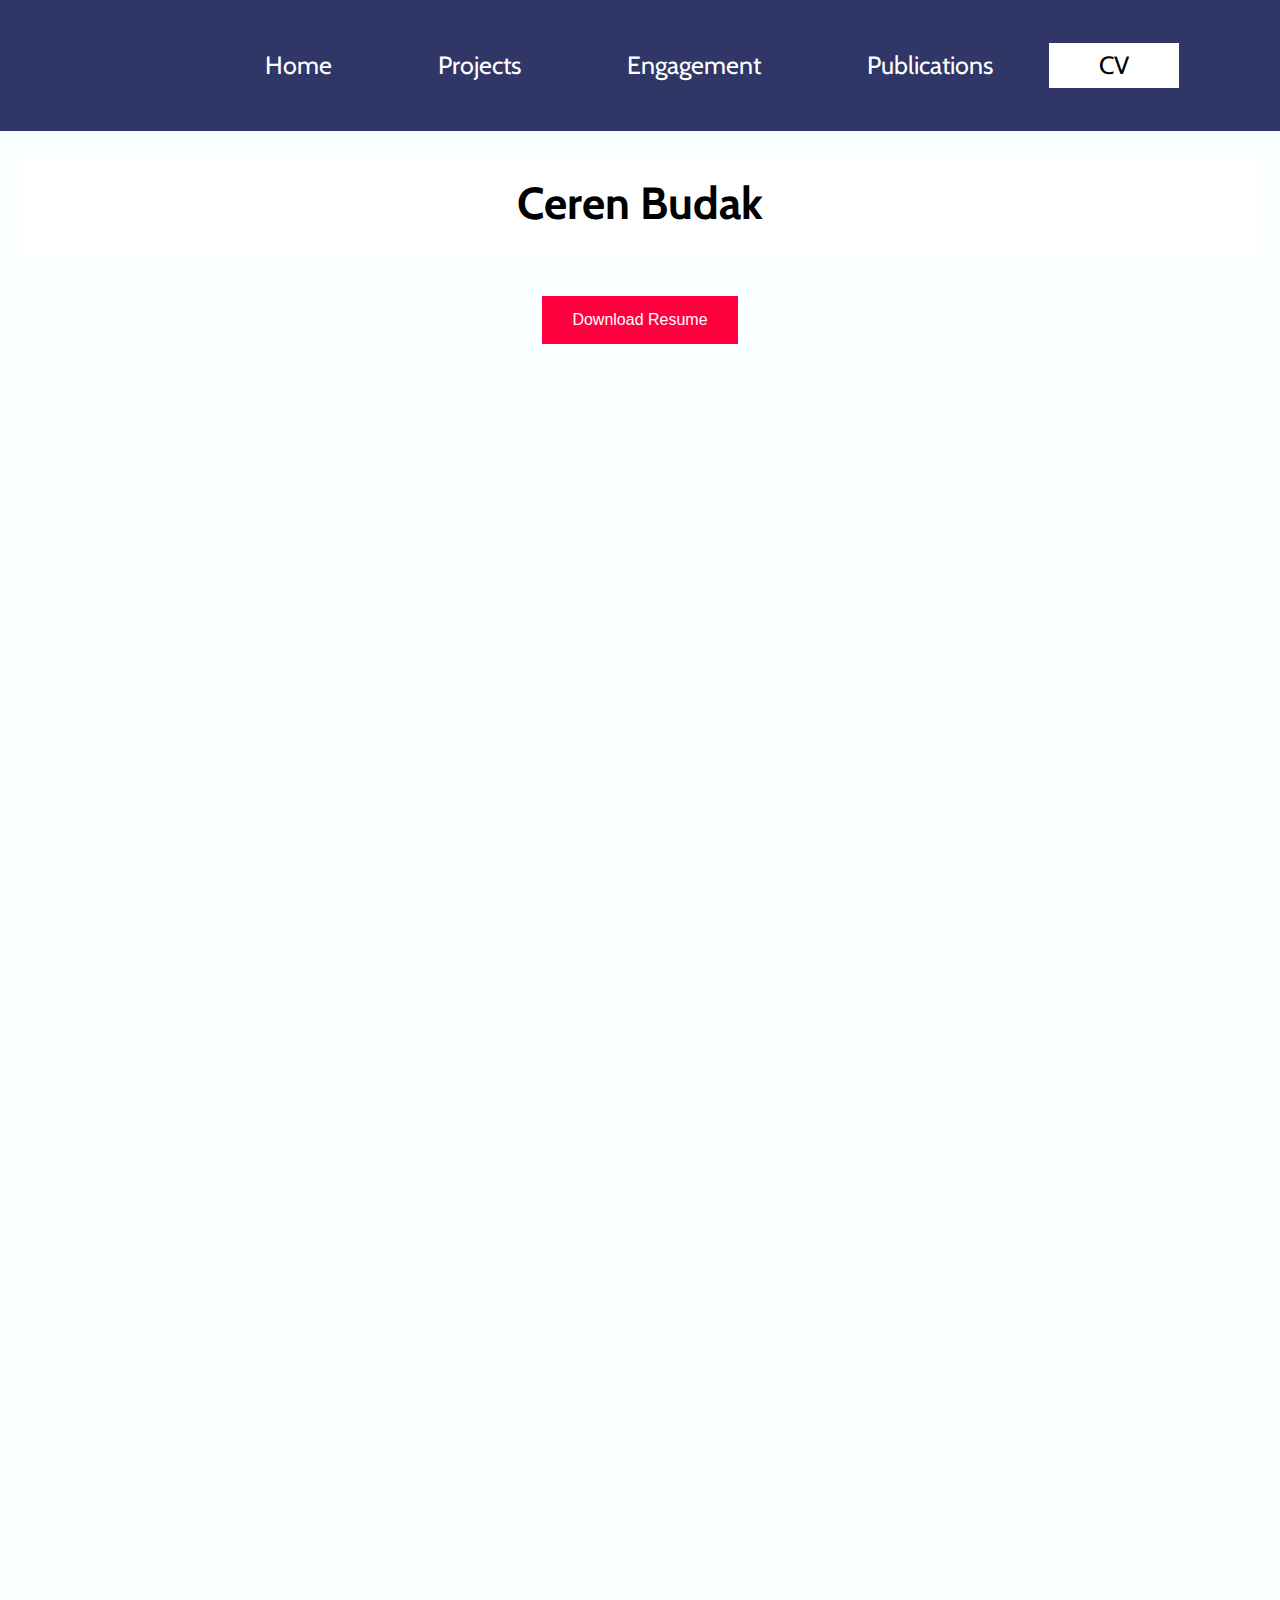
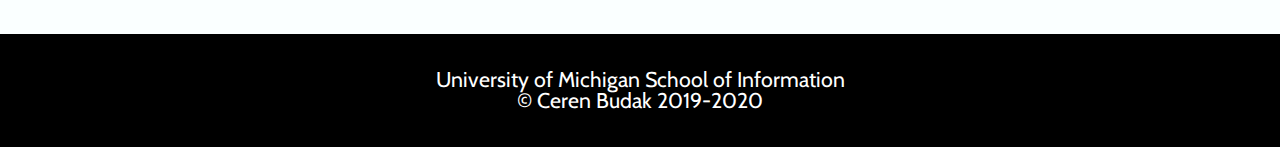
==== cv.html @ 0b7fe844 "Add files via upload" ====
<!DOCTYPE html>
<html lang="en" dir="ltr">
<head>
    <meta charset="utf-8">
    <meta name="viewport" content="width=device-width, initial-scale=1.0">
    <link rel="stylesheet" type="text/css" href="style/html5reset.css">
    <link rel="stylesheet" type="text/css" href="style/style.css">
    <link href="https://fonts.googleapis.com/css?family=Cabin|Ibarra+Real+Nova&display=swap" rel="stylesheet">
</head>
<body>
        <div class="skip"><a href="#main">Skip to Main Content</a></div>
        <div class="nav">
          <nav>
            <ul class='nav-links'>
              <li><a href="index.html">Home</a></li>
              <li><a href="projects.html">Projects</a></li>
              <li><a href="engagement.html" >Engagement</a></li>
              <li><a href="publications.html">Publications</a></li>
              <li><a href="cv.html" class='active-page'>CV</a></li>
            </ul>
          </nav>
        </div>
        <div class="container">

        <header id="main">
          <h1>Ceren Budak</h1>
        </header>
          <iframe src="./files/cv.pdf"></iframe>

          <form method="get" action="./files/cv.pdf" target="_blank"><button type="submit">Download Resume</button></form>
          <!-- Bootstrap core JavaScript, need to download Bootstrap to use...check if necessary. -->
          <!-- <script src="./files/jquery.min.js.download"></script>
          <script src="./files/bootstrap.bundle.min.js.download"></script> -->
</div>
        <footer>
          <p>University of Michigan School of Information <br/>
            &copy; Ceren Budak 2019-2020</p>
        </footer>
      </body>
    </html>
---- style/style.css ----
body{
    font-family:'Cabin', sans-serif;
    margin: 0;
    padding: 0;
    font-size: 16pt;
    background-color: #faffff;
  }

a{
  color: #ff003f;
  text-decoration: none;
}
a:hover{
  text-decoration: underline;
}
nav{
  background-color: rgb(48, 55, 103);
}
nav a{
  display: block;
  color: white;
  text-decoration: none;
  padding: 10px 50px 10px 50px;
}
nav li{
  padding: 3px;
}

nav a:hover{
  text-decoration: underline;
  background-color: rgba(255, 255, 255, .8);
  color: black;
}
h1{
  font-size: 3em;
  align-items: center;
  background-color: white;
  padding: 30px;
}
P{
padding:5px;
}

.active-page{
  background-color: white;
  color: black;
}

.skip a{
  background: rgba(255, 255, 255, .8);
  color: black;
  left: 0;
  padding: 6px;
  position: absolute;
  top: -40px;
  -webkit-transition: top 1s ease-out;
  transition: top 1s ease-out;
  z-index: 1;
}
.skip a:focus{
  top: 0px;
}

:focus{
  outline: 2px solid black;
}

.nav-links{
  padding: 20px;
  display:flex;
  align-items: center;
  flex-direction: column;
  justify-content: space-between;
  text-align: center;
}

li{
  list-style: none;
}

img{
  display: block;
  margin-left: auto;
  margin-right: auto;
  width:50%;
  text-align:center;
  padding:10px;
}

iframe{
  width: 600px;
  max-width: 80%;
  height: 400px;
  max-height: 80%;
  display: block;
  margin-left: auto;
  margin-right: auto;
  margin-top: 60px;
}

button{
  background-color: #ff003f;
  border: none;
  color: white;
  padding: 15px 30px;
  text-align: center;
  text-decoration: none;
  display: block;
  font-size: 16px;
  margin-left: auto;
  margin-right: auto;
  margin-top: 30px;
  margin-bottom: 60px;
}
.container{
  padding: 20px;
  padding-bottom: 70px;
}

header{
  font-size: 15px;
  text-align:center;
}

h2{
  color: darkslateblue;
  text-decoration:underline;
  margin-top: 30px;
  text-align: center;
  font-size: 24px;
}

h3{
  color:darkslategray;
  margin-top: 30px;
  font-size: 22px;
}
h4{
  margin-top: 20px;
}
.service ul li{
  margin-top: 10px;
}
footer{
  background-color: black;
  color: white;
  text-align: center;
  padding: 30px;
}

@media all and (min-width:720px){
.profile-img{
}

}

@media all and (min-width:1200px){

nav{
  padding: 20px;
  padding-left: 15%;
  padding-right: 15%;
}
.nav-links{
  display:flex;
  align-items: flex-end;
  flex-direction: row;
  justify-content: space-between;
  text-align: center;
}
nav ul{
    /* display:flex; */
    font-size: 25px;
  }

.container{
  display: grid;
  grid-template-rows: auto auto auto auto auto;
  grid-template-columns: 200px auto auto 200px;
  align-items: center;
  grid-gap: 10px;
  padding-bottom: 200px;
  }

header{
  grid-column: 1/-1;
}

img{
  margin-left: auto;
  margin-right: auto;
  width: 70%;
  text-align: center;
  padding: 10px;
}

h2{
  grid-column:2/-1;
  grid-row:2;
}

#movements, #media, #networks, #deliberation, #charity{
  grid-column:3;
}

.profile-img{
  grid-column: 2;
}

.news-img{
  grid-column: 2;
  /* grid-row: 3; */
  width:90%;
}

.news-text{
  grid-column:3;
  /* grid-row:3; */
}

.social-text{
  grid-column:3;
  /* grid-row:3; */
}

.network-text{
  grid-column:3;
  /* grid-row:3; */
}

.diss-text{
  grid-column:3;
  /* grid-row:3; */
}

.charity-text{
  grid-column:3;
  /* grid-row:3; */
}

.socialmedia-img{
  grid-column: 2;
  width:90%;
}

.network-img{
  grid-column:2;
  width:90%;
}

.diss-img{
  grid-column:2;
  width:90%;
}

.charity-img{
  grid-column:2;
  width:90%;
}

iframe{
  grid-column: 2/ span 2;
  grid-row: 3;
  width: 800px;
  max-width: 100%;
  height: 1000px;
  max-height: 100%;
  margin-top: 0px;
}

form{
  grid-column: 2/ span 2;
  grid-row: 2;
  font-size: 16px;
}
.text {
  grid-column: 2/-2;
}




@media screen and (prefers-reduced-motion: reduce){
  html{
      scroll-behavior: auto;
  }

  .skip a{
    background: white;
    color: black;
    left: 0;
    padding: 6px;
    position: absolute;
    top: -40px;
    -webkit-transition: none !important;
    transition: none !important;
    z-index: 1;
  }

  .skip a:focus{
    top:0;
  }
}
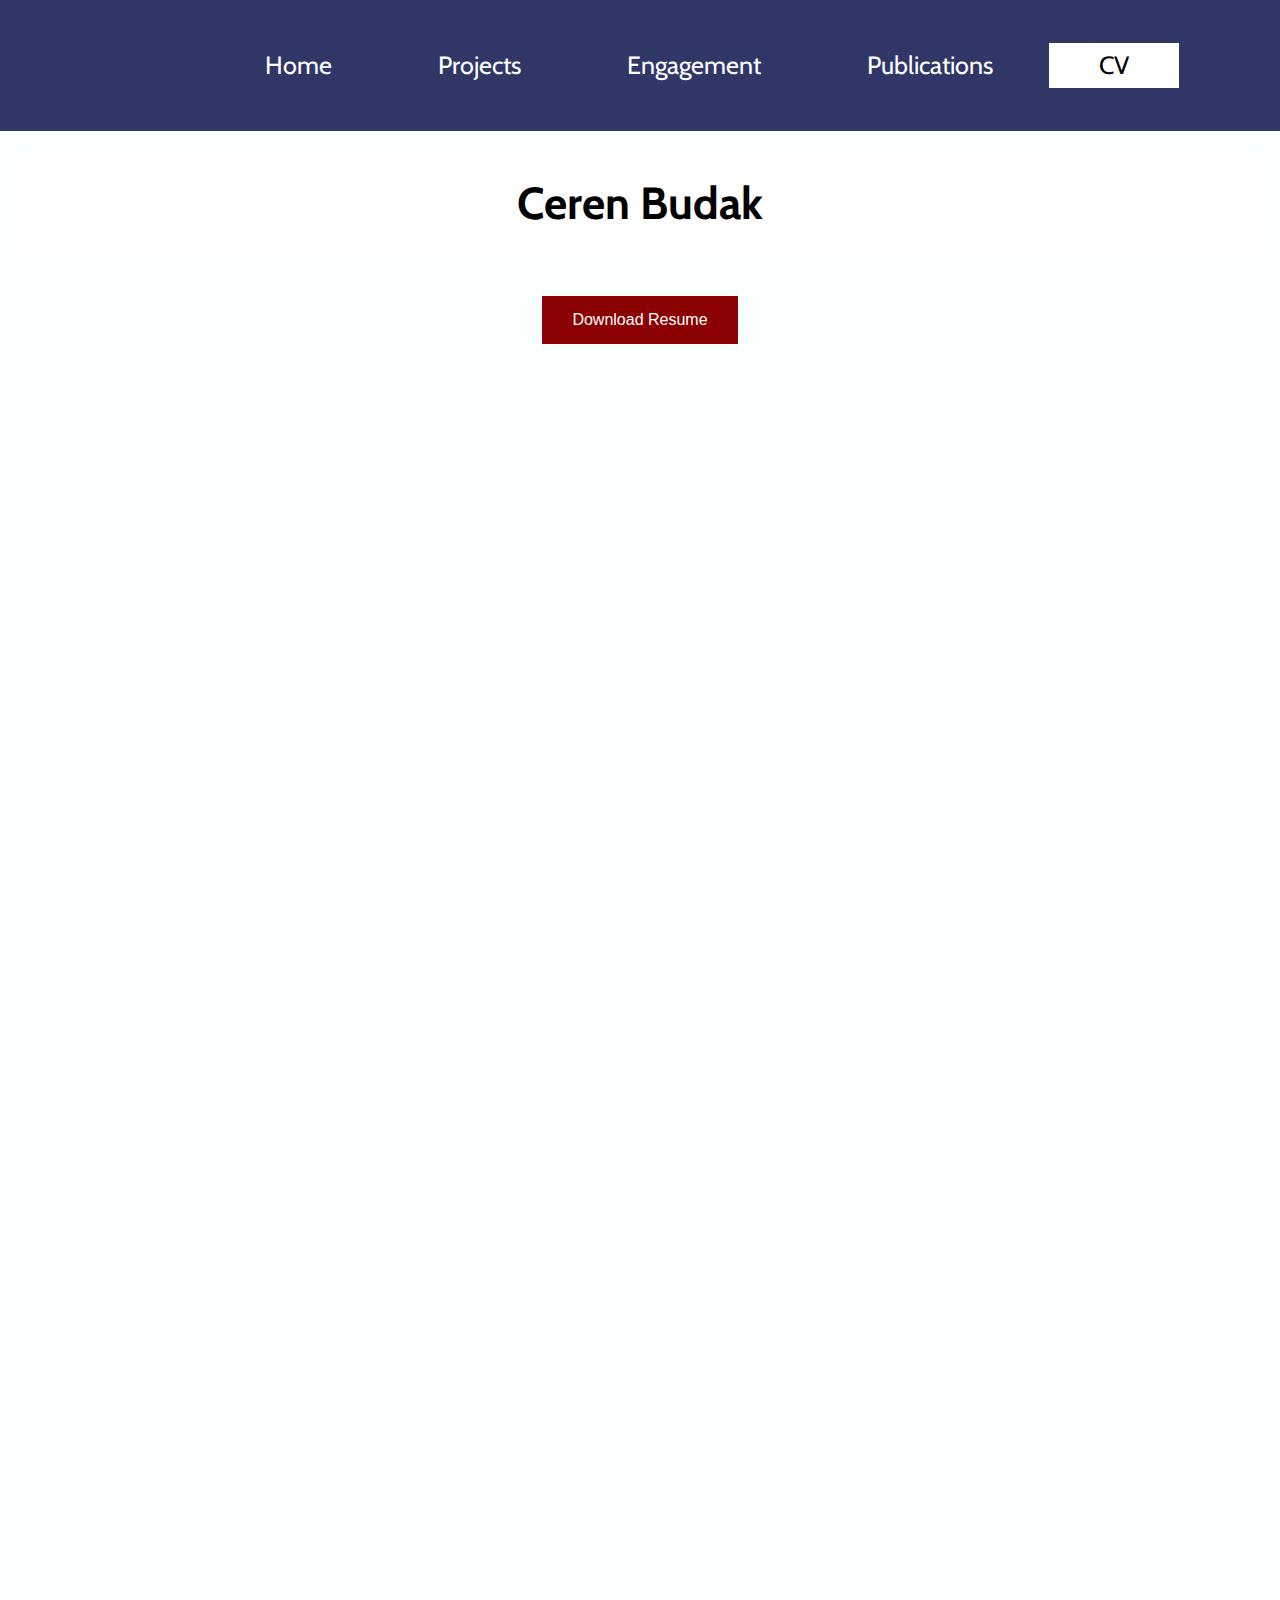
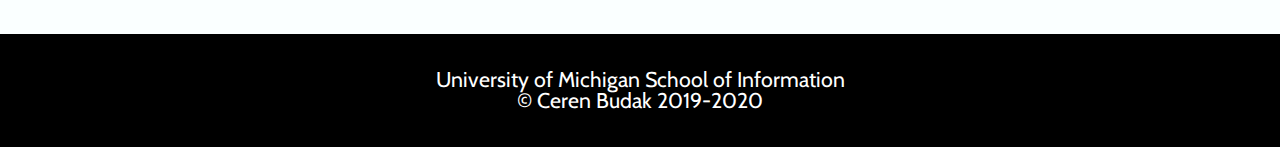
==== commit 73e793c0: "Add files via upload" ====
--- a/cv.html
+++ b/cv.html
@@ -6,8 +6,10 @@
     <link rel="stylesheet" type="text/css" href="style/html5reset.css">
     <link rel="stylesheet" type="text/css" href="style/style.css">
     <link href="https://fonts.googleapis.com/css?family=Cabin|Ibarra+Real+Nova&display=swap" rel="stylesheet">
-</head>
+    <title>CV</title>
+  </head>
 <body>
+    <main>
         <div class="skip"><a href="#main">Skip to Main Content</a></div>
         <div class="nav">
           <nav>
@@ -36,5 +38,6 @@
           <p>University of Michigan School of Information <br/>
             &copy; Ceren Budak 2019-2020</p>
         </footer>
+        </main>
       </body>
     </html>
--- a/style/style.css
+++ b/style/style.css
@@ -7,7 +7,7 @@
   }
 
 a{
-  color: #ff003f;
+  color: darkred;
   text-decoration: none;
 }
 a:hover{
@@ -99,7 +99,7 @@
 }
 
 button{
-  background-color: #ff003f;
+  background-color: darkred;
   border: none;
   color: white;
   padding: 15px 30px;
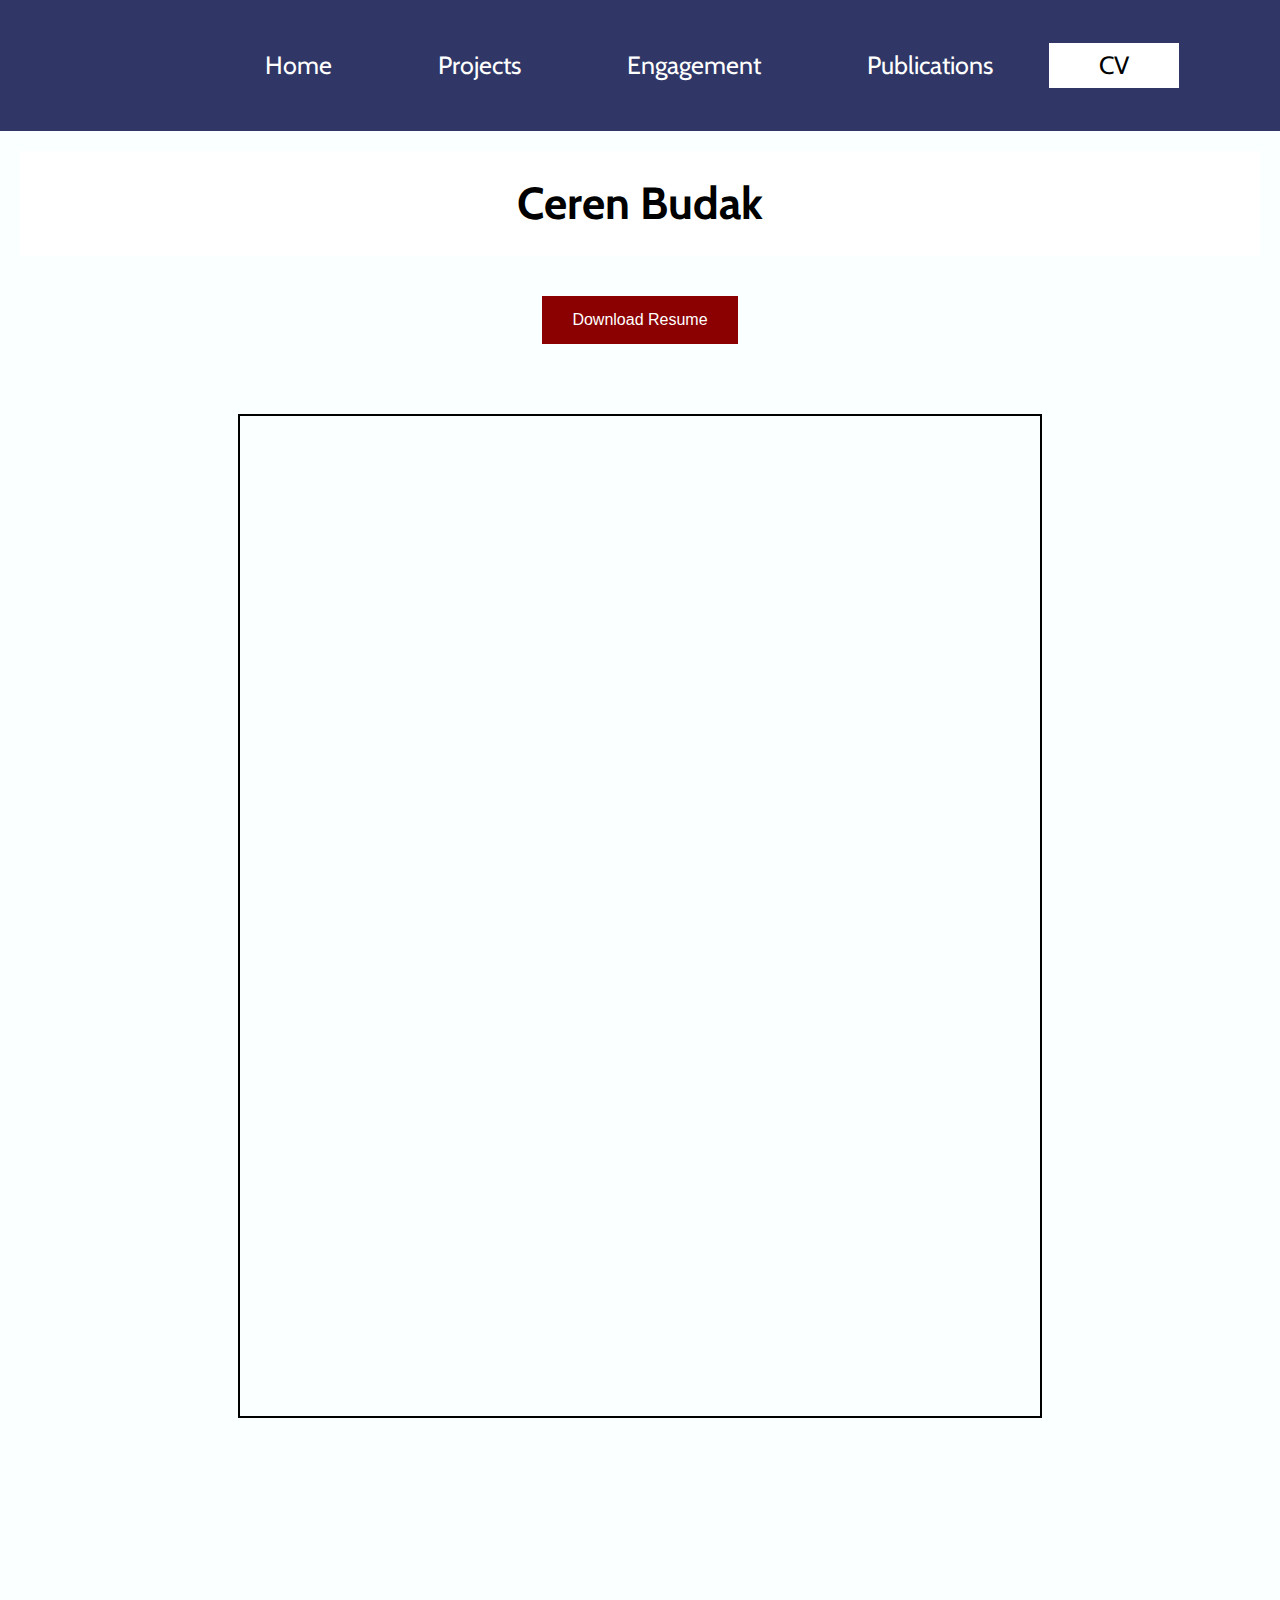
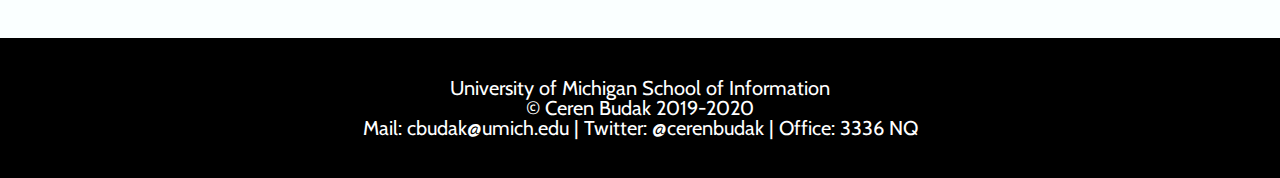
==== commit aadcdf22: "Edited footer, iframe border, image formatting" ====
--- a/cv.html
+++ b/cv.html
@@ -5,7 +5,8 @@
     <meta name="viewport" content="width=device-width, initial-scale=1.0">
     <link rel="stylesheet" type="text/css" href="style/html5reset.css">
     <link rel="stylesheet" type="text/css" href="style/style.css">
-    <link href="https://fonts.googleapis.com/css?family=Cabin|Ibarra+Real+Nova&display=swap" rel="stylesheet">
+    <link href="https://fonts.googleapis.com/css?family=Cabin" rel="stylesheet">
+    <link href= "https://fonts.googleapis.com/css?family=Ibarra+Real+Nova&display=swap" rel="stylesheet">
     <title>CV</title>
   </head>
 <body>
@@ -27,7 +28,7 @@
         <header id="main">
           <h1>Ceren Budak</h1>
         </header>
-          <iframe src="./files/cv.pdf"></iframe>
+          <iframe src="./files/cv.pdf" title="Resume"></iframe>
 
           <form method="get" action="./files/cv.pdf" target="_blank"><button type="submit">Download Resume</button></form>
           <!-- Bootstrap core JavaScript, need to download Bootstrap to use...check if necessary. -->
@@ -36,7 +37,8 @@
 </div>
         <footer>
           <p>University of Michigan School of Information <br/>
-            &copy; Ceren Budak 2019-2020</p>
+            &copy; Ceren Budak 2019-2020<br/>
+            Mail: cbudak@umich.edu | Twitter: @cerenbudak | Office: 3336 NQ</p>
         </footer>
         </main>
       </body>
--- a/style/style.css
+++ b/style/style.css
@@ -16,6 +16,7 @@
 nav{
   background-color: rgb(48, 55, 103);
 }
+
 nav a{
   display: block;
   color: white;
@@ -38,7 +39,7 @@
   padding: 30px;
 }
 P{
-padding:5px;
+padding:10px;
 }
 
 .active-page{
@@ -83,15 +84,18 @@
   margin-left: auto;
   margin-right: auto;
   width:50%;
+  padding-top: 15px;
   text-align:center;
-  padding:10px;
 }
 
 iframe{
+  border: 2px solid black;
+  grid-column: 1/1;
+  grid-row: 3;
   width: 600px;
   max-width: 80%;
   height: 400px;
-  max-height: 80%;
+  max-height: 100%;
   display: block;
   margin-left: auto;
   margin-right: auto;
@@ -135,8 +139,9 @@
   margin-top: 30px;
   font-size: 22px;
 }
+
 h4{
-  margin-top: 20px;
+  margin-top: 10px;
 }
 .service ul li{
   margin-top: 10px;
@@ -147,10 +152,139 @@
   text-align: center;
   padding: 30px;
 }
+footer p{
+  font-size: 18px;
+}
 
 @media all and (min-width:720px){
-.profile-img{
-}
+
+  .container{
+    display: grid;
+    grid-template-rows: auto auto auto auto auto;
+    grid-template-columns: auto auto;
+    align-items: center;
+    grid-gap: 10px;
+    padding-bottom: 200px;
+    }
+
+  header{
+    grid-column: 1/-1;
+  }
+
+  img{
+    margin-left: auto;
+    margin-right: auto;
+    width: 70%;
+    text-align: center;
+  }
+
+  h2{
+    grid-column:2/-1;
+    grid-row:2;
+  }
+  nav li{
+    font-size: 25px;
+  }
+
+  #movements, #media, #networks, #deliberation, #charity{
+    grid-column:2;
+  }
+
+  .profile-img{
+    grid-column: 1;
+  }
+
+  .news-img{
+    grid-column: 1;
+    /* grid-row: 3; */
+    width:100%;
+    align-self: flex-start;
+  }
+
+  .news-text{
+    grid-column:2;
+    /* grid-row:3; */
+  }
+
+  .social-text{
+    grid-column:2;
+    /* grid-row:3; */
+  }
+
+  .network-text{
+    grid-column:2;
+    /* grid-row:3; */
+  }
+
+  .diss-text{
+    grid-column:2;
+    /* grid-row:3; */
+  }
+
+  .charity-text{
+    grid-column:2;
+    /* grid-row:3; */
+  }
+
+  .socialmedia-img{
+    grid-column: 1;
+    width:100%;
+    align-self: flex-start;
+  }
+
+  .network-img{
+    grid-column:1;
+    width:100%;
+    align-self: flex-start;
+  }
+
+  .diss-img{
+    grid-column:1;
+    width:100%;
+    align-self: flex-start;
+  }
+
+  .charity-img{
+    grid-column:1;
+    width:100%;
+    align-self: flex-start;
+  }
+
+  /* iframe{
+    grid-column: 2/span 2;
+    grid-row: 3;
+    width: 800px;
+    max-width: 100%;
+    height: 1000px;
+    max-height: 100%;
+    margin-top: 0px;
+  } */
+
+  iframe{
+    grid-column: 2/span 2;
+    grid-row: 3;
+    width: 600px;
+    max-width: 80%;
+    height: 400px;
+    max-height: 100%;
+    display: block;
+    margin-left: auto;
+    margin-right: auto;
+    margin-top: 0px;
+  }
+
+
+  form{
+    grid-column: 2/ span 2;
+    grid-row: 2;
+    font-size: 16px;
+  }
+  .text {
+    grid-column: 2/-2;
+  }
+  footer p{
+    font-size: 20px;
+  }
 
 }
 
@@ -160,6 +294,9 @@
   padding: 20px;
   padding-left: 15%;
   padding-right: 15%;
+}
+nav p{
+  font-size: 20px;
 }
 .nav-links{
   display:flex;
@@ -176,7 +313,7 @@
 .container{
   display: grid;
   grid-template-rows: auto auto auto auto auto;
-  grid-template-columns: 200px auto auto 200px;
+  grid-template-columns: 1fr 2fr 3fr 1fr;
   align-items: center;
   grid-gap: 10px;
   padding-bottom: 200px;
@@ -210,7 +347,6 @@
 .news-img{
   grid-column: 2;
   /* grid-row: 3; */
-  width:90%;
 }
 
 .news-text{
@@ -240,25 +376,21 @@
 
 .socialmedia-img{
   grid-column: 2;
-  width:90%;
 }
 
 .network-img{
   grid-column:2;
-  width:90%;
 }
 
 .diss-img{
   grid-column:2;
-  width:90%;
 }
 
 .charity-img{
   grid-column:2;
-  width:90%;
-}
-
-iframe{
+}
+
+/* iframe{
   grid-column: 2/ span 2;
   grid-row: 3;
   width: 800px;
@@ -266,7 +398,21 @@
   height: 1000px;
   max-height: 100%;
   margin-top: 0px;
-}
+} */
+
+iframe{
+  grid-column: 2/span 2;
+  grid-row: 3;
+  width: 800px;
+  max-width: 100%;
+  height: 1000px;
+  max-height: 100%;
+  display: block;
+  margin-left: auto;
+  margin-right: auto;
+  margin-top: 0px;
+}
+
 
 form{
   grid-column: 2/ span 2;
@@ -300,4 +446,3 @@
   .skip a:focus{
     top:0;
   }
-}
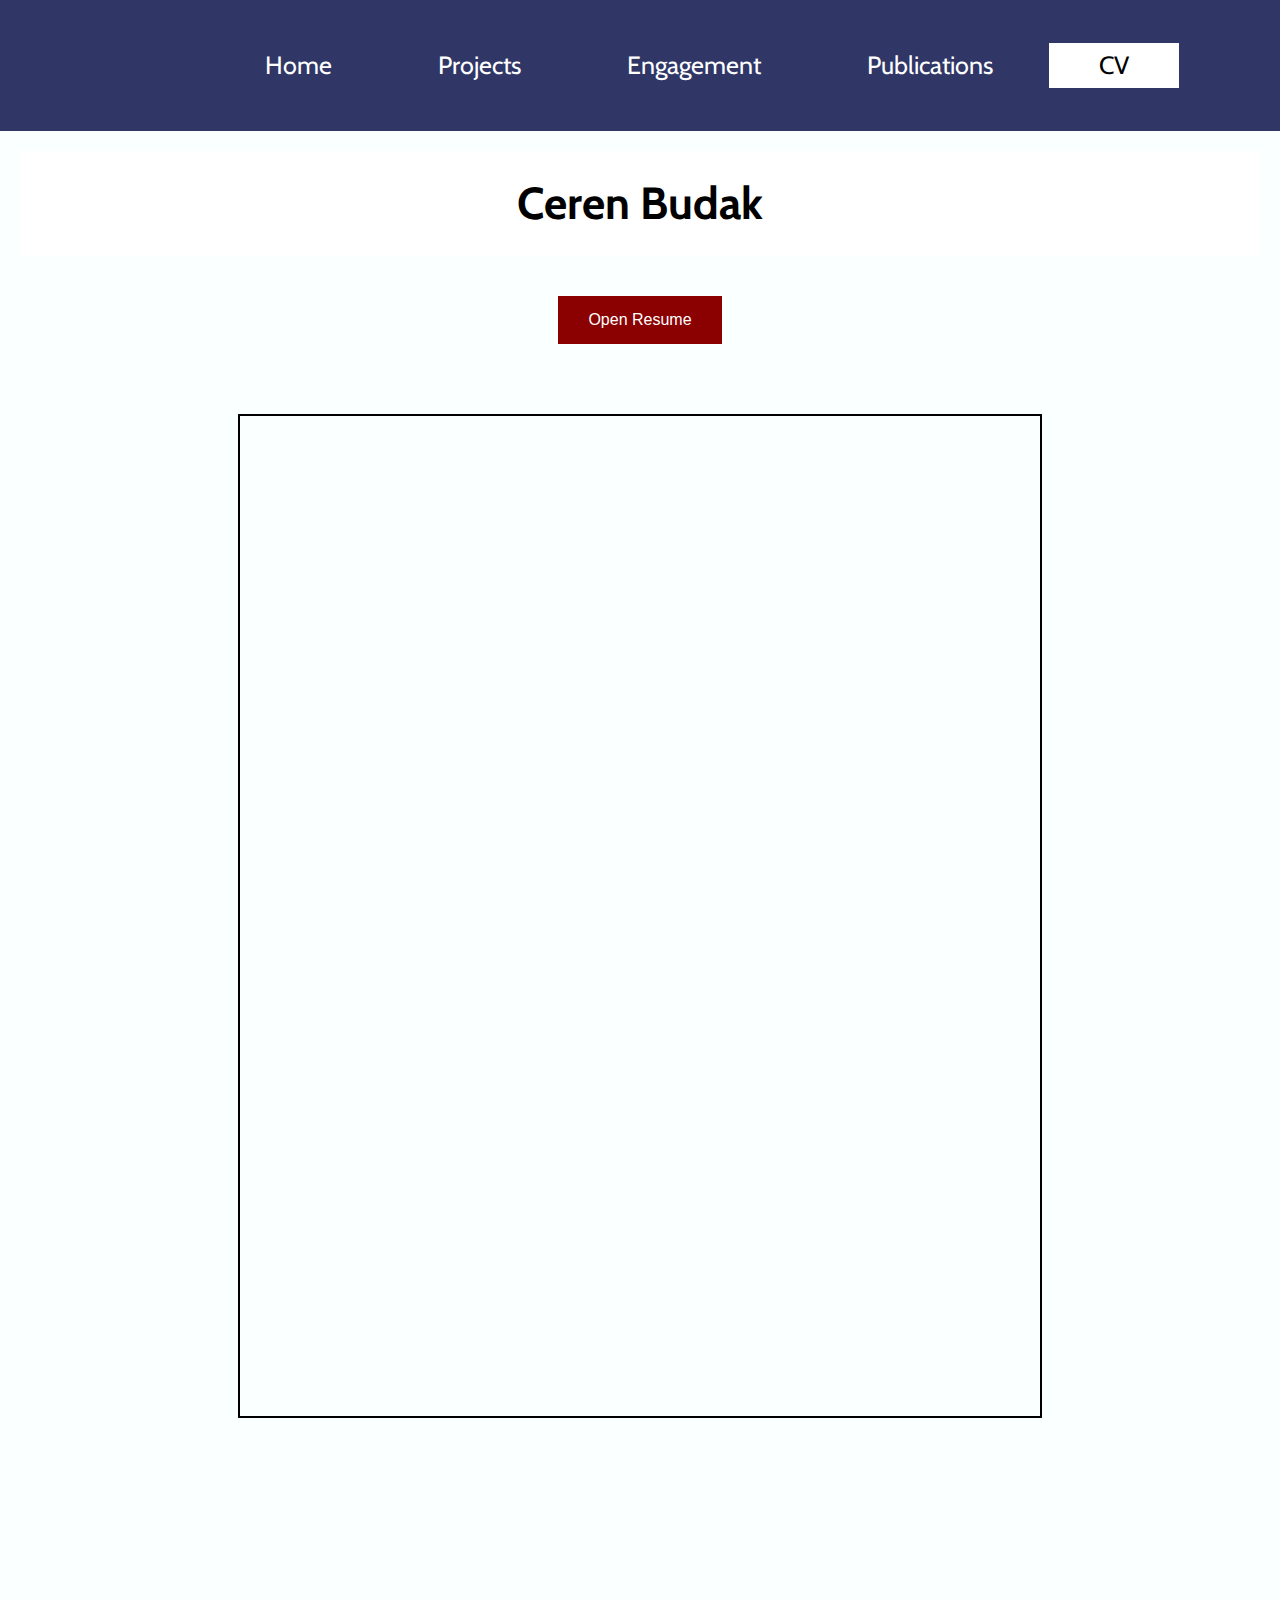
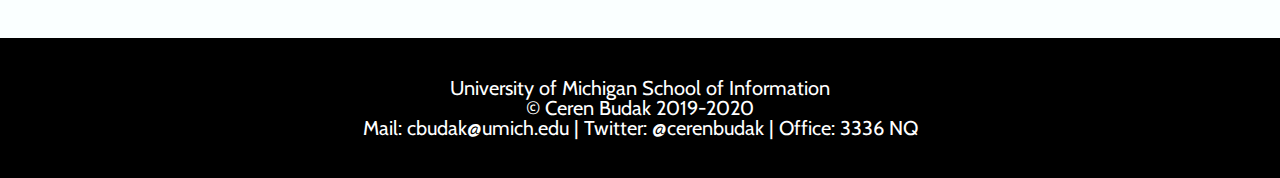
==== commit 83378e7a: "Add files via upload" ====
--- a/cv.html
+++ b/cv.html
@@ -30,7 +30,8 @@
         </header>
           <iframe src="./files/cv.pdf" title="Resume"></iframe>
 
-          <form method="get" action="./files/cv.pdf" target="_blank"><button type="submit">Download Resume</button></form>
+          <!--  -->
+          <form method="get" action="./files/cv.pdf" target="_blank"><button type="submit">Open Resume</button></form> 
           <!-- Bootstrap core JavaScript, need to download Bootstrap to use...check if necessary. -->
           <!-- <script src="./files/jquery.min.js.download"></script>
           <script src="./files/bootstrap.bundle.min.js.download"></script> -->
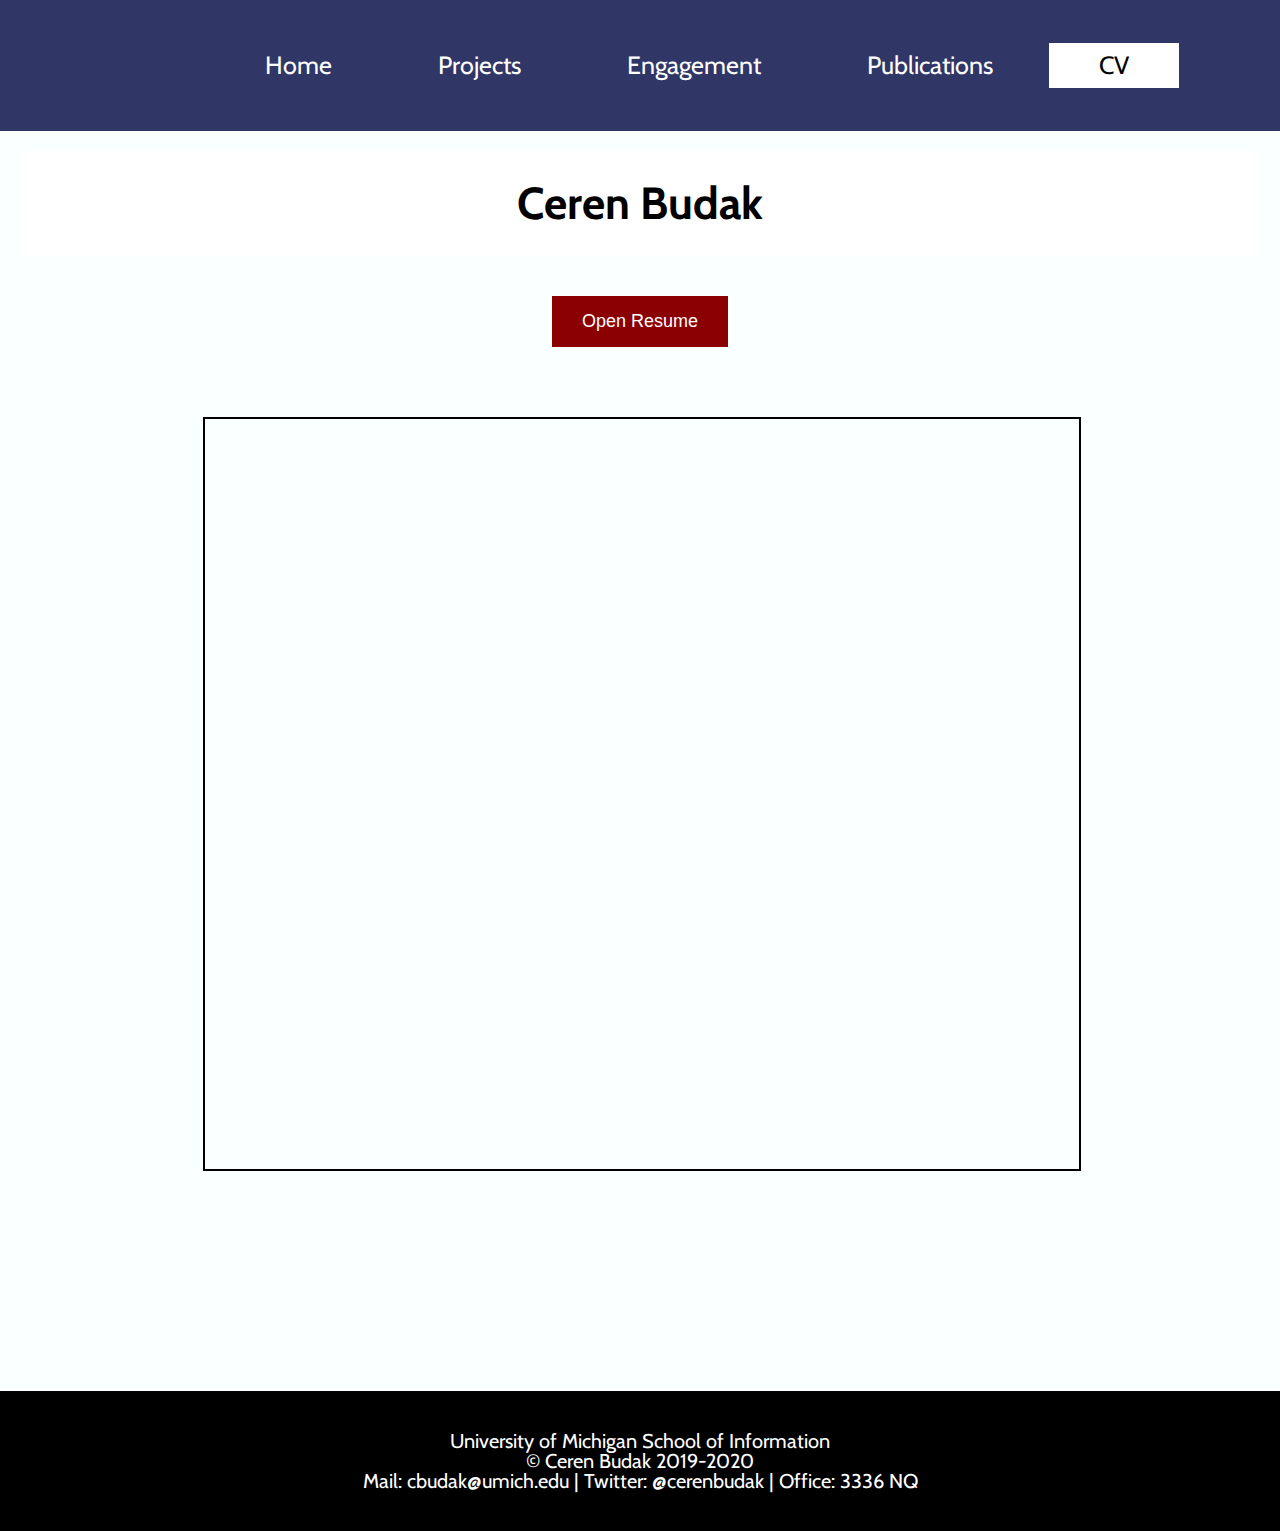
==== commit 0772d39d: "Add files via upload" ====
--- a/cv.html
+++ b/cv.html
@@ -30,8 +30,7 @@
         </header>
           <iframe src="./files/cv.pdf" title="Resume"></iframe>
 
-          <!--  -->
-          <form method="get" action="./files/cv.pdf" target="_blank"><button type="submit">Open Resume</button></form> 
+          <form method="get" action="./files/cv.pdf" target="_blank"><button type="submit">Open Resume</button></form>
           <!-- Bootstrap core JavaScript, need to download Bootstrap to use...check if necessary. -->
           <!-- <script src="./files/jquery.min.js.download"></script>
           <script src="./files/bootstrap.bundle.min.js.download"></script> -->
--- a/style/style.css
+++ b/style/style.css
@@ -110,12 +110,16 @@
   text-align: center;
   text-decoration: none;
   display: block;
-  font-size: 16px;
+  font-size: 18px;
   margin-left: auto;
   margin-right: auto;
   margin-top: 30px;
   margin-bottom: 60px;
 }
+button:hover{
+  background-color: darkred;
+  opacity: 0.8;
+}
 .container{
   padding: 20px;
   padding-bottom: 70px;
@@ -158,114 +162,74 @@
 
 @media all and (min-width:720px){
 
-  .container{
+  /* .container{
     display: grid;
     grid-template-rows: auto auto auto auto auto;
-    grid-template-columns: auto auto;
+    grid-template-columns: 1fr 1fr;
     align-items: center;
     grid-gap: 10px;
     padding-bottom: 200px;
-    }
-
+    } */
+/*
   header{
-    grid-column: 1/-1;
-  }
+    grid-row: 1;
+  } */
 
   img{
     margin-left: auto;
     margin-right: auto;
-    width: 70%;
-    text-align: center;
-  }
-
-  h2{
-    grid-column:2/-1;
-    grid-row:2;
-  }
+    margin-top: 20px;
+    margin-bottom: 20px;
+    width: 50%;
+  }
+
   nav li{
     font-size: 25px;
   }
 
-  #movements, #media, #networks, #deliberation, #charity{
-    grid-column:2;
-  }
-
   .profile-img{
-    grid-column: 1;
+    width: 70%;
+    margin-left: auto;
+    margin-right: auto;
+    align-self: flex-start;
+    margin-top: 20px;
   }
 
   .news-img{
-    grid-column: 1;
-    /* grid-row: 3; */
+    width: 70%;
+    margin-left: auto;
+    margin-right: auto;
+    align-self: flex-start;
+
+  }
+
+
+  .socialmedia-img{
     width:100%;
     align-self: flex-start;
   }
 
-  .news-text{
-    grid-column:2;
-    /* grid-row:3; */
-  }
-
-  .social-text{
-    grid-column:2;
-    /* grid-row:3; */
-  }
-
-  .network-text{
-    grid-column:2;
-    /* grid-row:3; */
-  }
-
-  .diss-text{
-    grid-column:2;
-    /* grid-row:3; */
-  }
-
-  .charity-text{
-    grid-column:2;
-    /* grid-row:3; */
-  }
-
-  .socialmedia-img{
-    grid-column: 1;
+  .network-img{
     width:100%;
     align-self: flex-start;
   }
 
-  .network-img{
-    grid-column:1;
+  .diss-img{
     width:100%;
     align-self: flex-start;
   }
 
-  .diss-img{
-    grid-column:1;
+  .charity-img{
     width:100%;
     align-self: flex-start;
   }
 
-  .charity-img{
-    grid-column:1;
-    width:100%;
-    align-self: flex-start;
-  }
-
-  /* iframe{
-    grid-column: 2/span 2;
-    grid-row: 3;
-    width: 800px;
-    max-width: 100%;
-    height: 1000px;
-    max-height: 100%;
-    margin-top: 0px;
-  } */
-
   iframe{
-    grid-column: 2/span 2;
+    grid-column: 1/span 2;
     grid-row: 3;
     width: 600px;
     max-width: 80%;
-    height: 400px;
+    height: 600px;
     max-height: 100%;
     display: block;
     margin-left: auto;
@@ -275,13 +239,11 @@
 
 
   form{
-    grid-column: 2/ span 2;
+    grid-column: 1/ span 2;
     grid-row: 2;
     font-size: 16px;
   }
-  .text {
-    grid-column: 2/-2;
-  }
+
   footer p{
     font-size: 20px;
   }
@@ -342,6 +304,8 @@
 
 .profile-img{
   grid-column: 2;
+  width: 100%;
+  margin-top: 50px;
 }
 
 .news-img{
@@ -403,9 +367,9 @@
 iframe{
   grid-column: 2/span 2;
   grid-row: 3;
-  width: 800px;
+  width: 1050px;
   max-width: 100%;
-  height: 1000px;
+  height: 750px;
   max-height: 100%;
   display: block;
   margin-left: auto;
